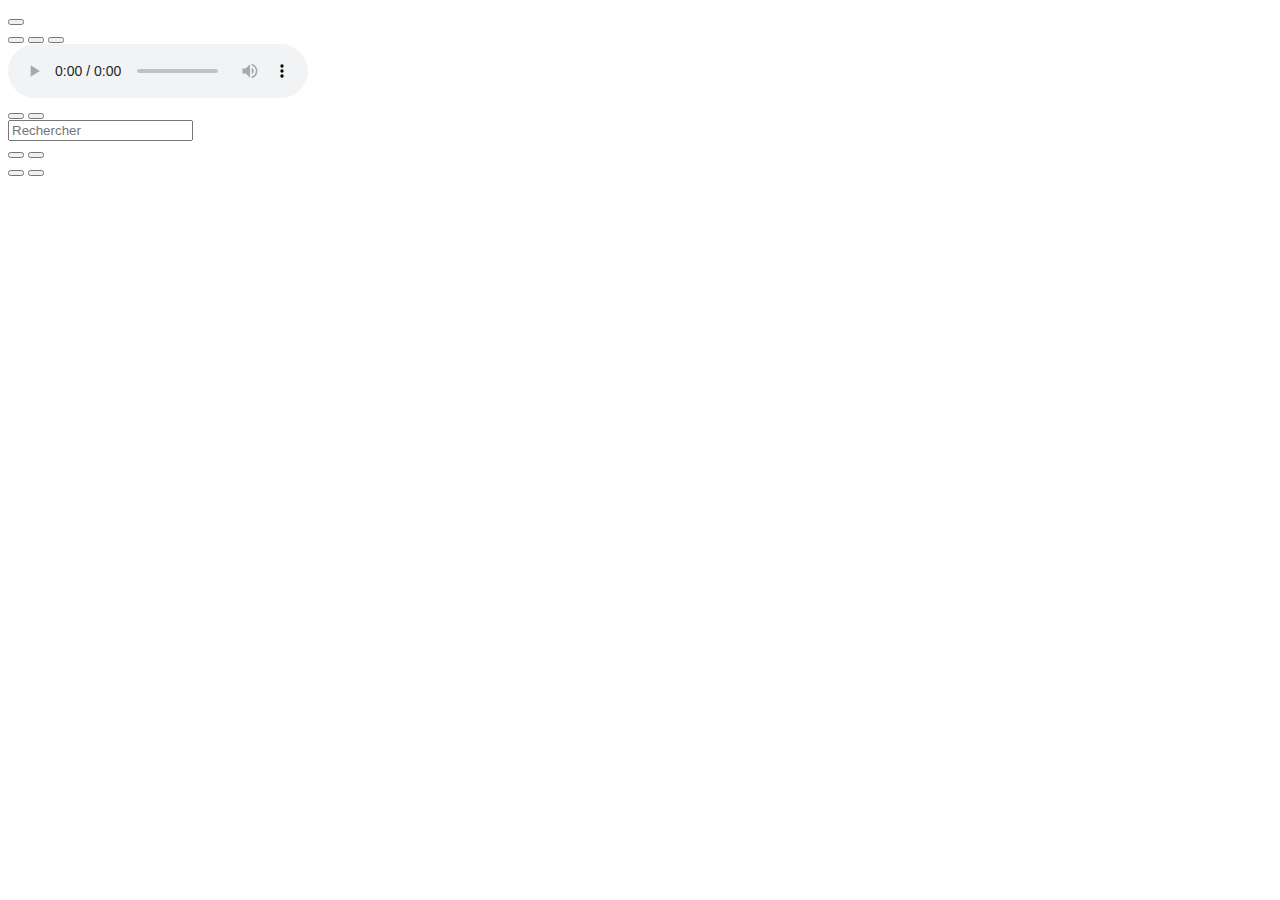
==== frontend/index.html @ c2943693 "removed docker" ====
<!DOCTYPE html>
<html lang="en">
<head>
    <meta charset="UTF-8">
    <meta name="viewport" content="width=device-width, initial-scale=1.0">
    <title>AudioPilot</title>
    <link rel="stylesheet" href="frontend/styles.css">
    <script src="frontend/scripts.js" defer></script>
    <link rel="stylesheet" href="https://cdnjs.cloudflare.com/ajax/libs/font-awesome/6.4.2/css/all.min.css" integrity="sha512-z3gLpd7yknf1YoNbCzqRKc4qyor8gaKU1qmn+CShxbuBusANI9QpRohGBreCFkKxLhei6S9CQXFEbbKuqLg0DA==" crossorigin="anonymous" referrerpolicy="no-referrer" />
    <link rel="stylesheet" href="https://site-assets.fontawesome.com/releases/v6.4.2/css/all.css">
    <link rel="shortcut icon" type="image/png" href="https://cdn-icons-png.flaticon.com/512/2875/2875424.png">
</head>
<body>
    <div id="table-wrapper" >
        <table id="music-list-display" class="table-sortable">
            <thead></thead>
            <tbody ></tbody>
        </table>
    </div>
    <div class="scroll-shadows-top"></div>
    <div class="scroll-shadows-bottom"></div>
    <nav id="playbar">
        <button id="play-btn" role="button" tooltip="Jouer aléatoire">
            <i class="fa-solid fa-shuffle"></i>
            <i class="fa-solid fa-play"></i>
            <i class="fa-solid fa-pause"></i>
        </button>
        <div class="sep"></div>
        <button id="play-prec-btn" role="button" tooltip="Jouer précédent">
            <i class="fa-solid fa-backward-step"></i>
        </button>
        <button id="stop-btn" role="button" tooltip="Arrêter de jouer">
            <i class="fa-solid fa-stop"></i>
        </button>
        <button id="play-next-btn" role="button" tooltip="Jouer suivant">
            <i class="fa-solid fa-forward-step"></i>
        </button>
        <div class="sep"></div>
        <audio id="lazyAudio" controls preload="none">Your browser does not support the audio element.</audio>
        <div class="sep"></div>
        <button id="shuffle-btn" role="button" tooltip="Mélanger">
            <i class="fa-solid fa-shuffle"></i>
        </button>
        <input type="checkbox" name="loop-btn" id="loop-btn" hidden checked>
        <label for="loop-btn" role="button" id="loop-btn-label" tooltip="Boucler">
            <i class="fa-solid fa-repeat"></i>
        </label>
        <button id="find-btn" role="button" tooltip="Trouver la musique en cours">
            <i class="fa-solid fa-magnifying-glass"></i>
        </button>
        <div class="sep"></div>
        <input type="text" placeholder="Rechercher" id="search-bar">
        <div class="sep"></div>
        <button id="like-btn" role="button" tooltip="Liker">
            <i class="fa-regular fa-thumbs-up"></i>
            <i class="fa-solid fa-thumbs-up"></i>
        </button>
        <button id="dislike-btn" role="button" tooltip="Disliker">
            <i class="fa-regular fa-thumbs-down"></i>
            <i class="fa-solid fa-thumbs-down"></i>
        </button>
        <div class="lr-sep"></div>
        <button id="settings-btn" role="button" tooltip="Paramètres">
            <i class="fa-regular fa-gear"></i>
        </button>
        <button id="reload-btn" role="button" tooltip="Rafraichir">
            <i class="fa-solid fa-arrows-rotate"></i>
        </button>
    </nav>
    <dialog id="settings-modal">
        <div class="inner-dialog">
            <button id="close-settings-btn" role="button" tooltip="Fermer">
                <i class="fa-solid fa-xmark"></i>
            </button>
            
        </div>
    </dialog>
</body>
</html>
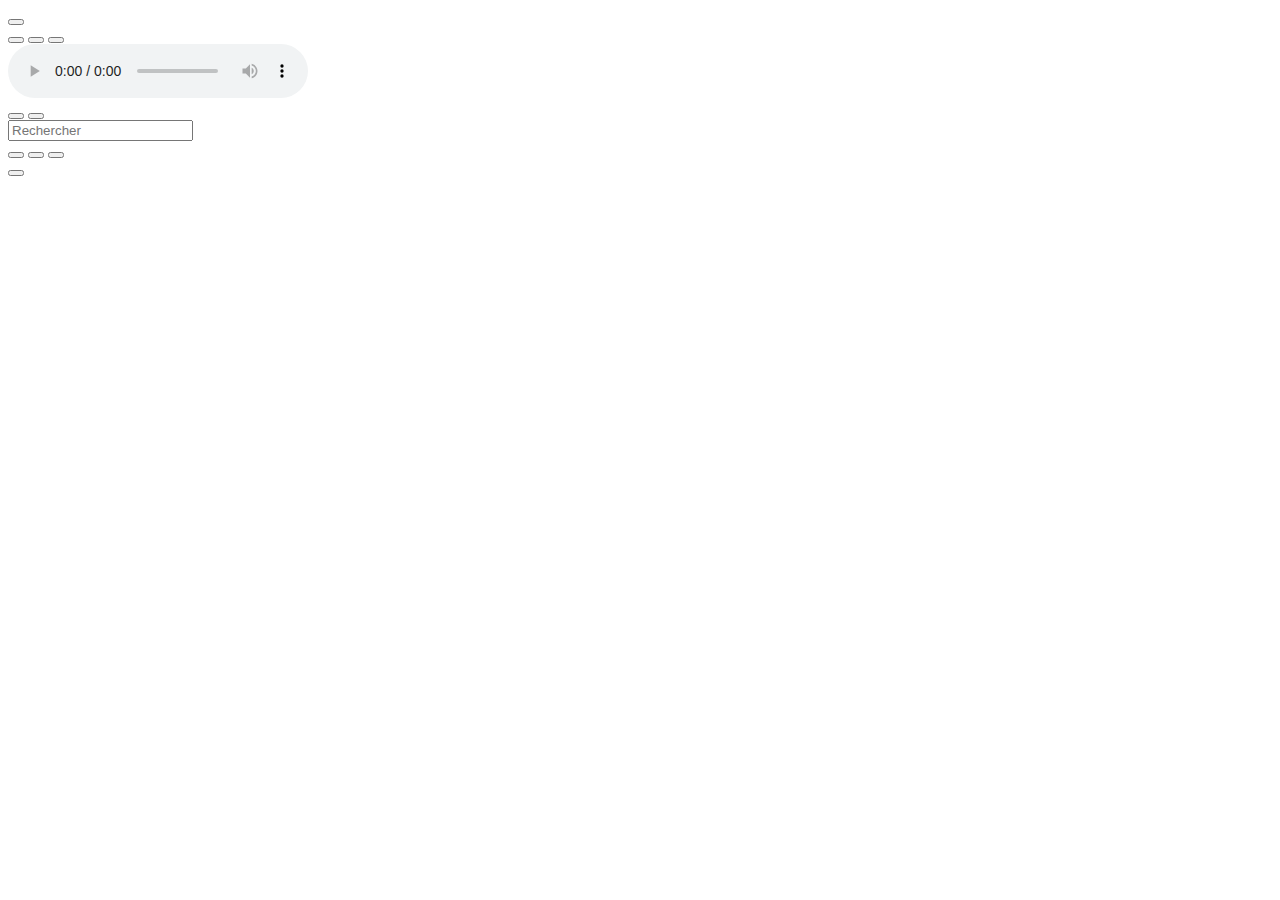
==== commit f3f1b21c: "added custom shuffle" ====
--- a/frontend/index.html
+++ b/frontend/index.html
@@ -59,20 +59,70 @@
             <i class="fa-regular fa-thumbs-down"></i>
             <i class="fa-solid fa-thumbs-down"></i>
         </button>
+        <button id="reset-scores-btn" role="button" tooltip="Réinitialiser les scores">
+            <i class="fa-regular fa-trash-can-xmark"></i>
+        </button>
         <div class="lr-sep"></div>
         <button id="settings-btn" role="button" tooltip="Paramètres">
             <i class="fa-regular fa-gear"></i>
         </button>
-        <button id="reload-btn" role="button" tooltip="Rafraichir">
+        <!-- <button id="reload-btn" role="button" tooltip="Rafraichir">
             <i class="fa-solid fa-arrows-rotate"></i>
-        </button>
+        </button> -->
     </nav>
     <dialog id="settings-modal">
+        <div id="inner-dialog">
+            <div class="dialog-header">
+                <h1>Paramètres</h1>
+                <button id="close-settings-btn" role="button" tooltip="Fermer">
+                    <i class="fa-solid fa-xmark"></i>
+                </button>
+            </div>
+            <ul class="settings">
+                <li>
+                    <label for="music-dir-path">Chemin du répèrtoire de musique : </label>
+                    <input type="text" id="music-dir-path" placeholder="Chemin vers un répertoire">
+                </li>
+                <li>
+                    <label for="theme">Couleur d'accent : </label>
+                    <input type="color" id="theme" placeholder="Couleur d'accent">
+                </li>
+                <li>
+                    <label for="shuffle-type">Mélange pondéré : </label>
+                    <input type="checkbox" id="shuffle-type" placeholder="Couleur d'accent" hidden checked>
+                    <label for="shuffle-type" id="shuffle-type-btn" role="button">
+                        <i class="fa-solid fa-check"></i>
+                        <i class="fa-solid fa-xmark"></i>
+                    </label>
+                </li>
+            </ul>
+            <div class="dialog-footer">
+                <button id="cancel-settings-btn" role="button" tooltip="Fermer">
+                    <i class="fa-solid fa-ban"></i>
+                </button>
+                <button id="save-settings-btn" role="button" tooltip="Fermer">
+                    <i class="fa-regular fa-floppy-disk"></i>
+                </button>
+            </div>
+        </div>
+    </dialog>
+    <dialog id="confirm-modal">
         <div class="inner-dialog">
-            <button id="close-settings-btn" role="button" tooltip="Fermer">
-                <i class="fa-solid fa-xmark"></i>
-            </button>
-            
+            <div class="dialog-header">
+                <h1>Confimer</h1>
+                <button id="close-confirm-btn" role="button" tooltip="Fermer">
+                    <i class="fa-solid fa-xmark"></i>
+                </button>
+            </div>
+            <span>Êtes-vous sûr de vouloir réinitialiser les scores ?</span>
+            <div class="dialog-footer">
+                <button id="cancel-confirm-btn" role="button" tooltip="Fermer">
+                    <i class="fa-solid fa-ban"></i>
+                </button>
+                <button id="confirm-btn" role="button" tooltip="Fermer">
+                    <i class="fa-regular fa-floppy-disk"></i>
+                </button>
+            </div>
         </div>
     </dialog>
 </body>
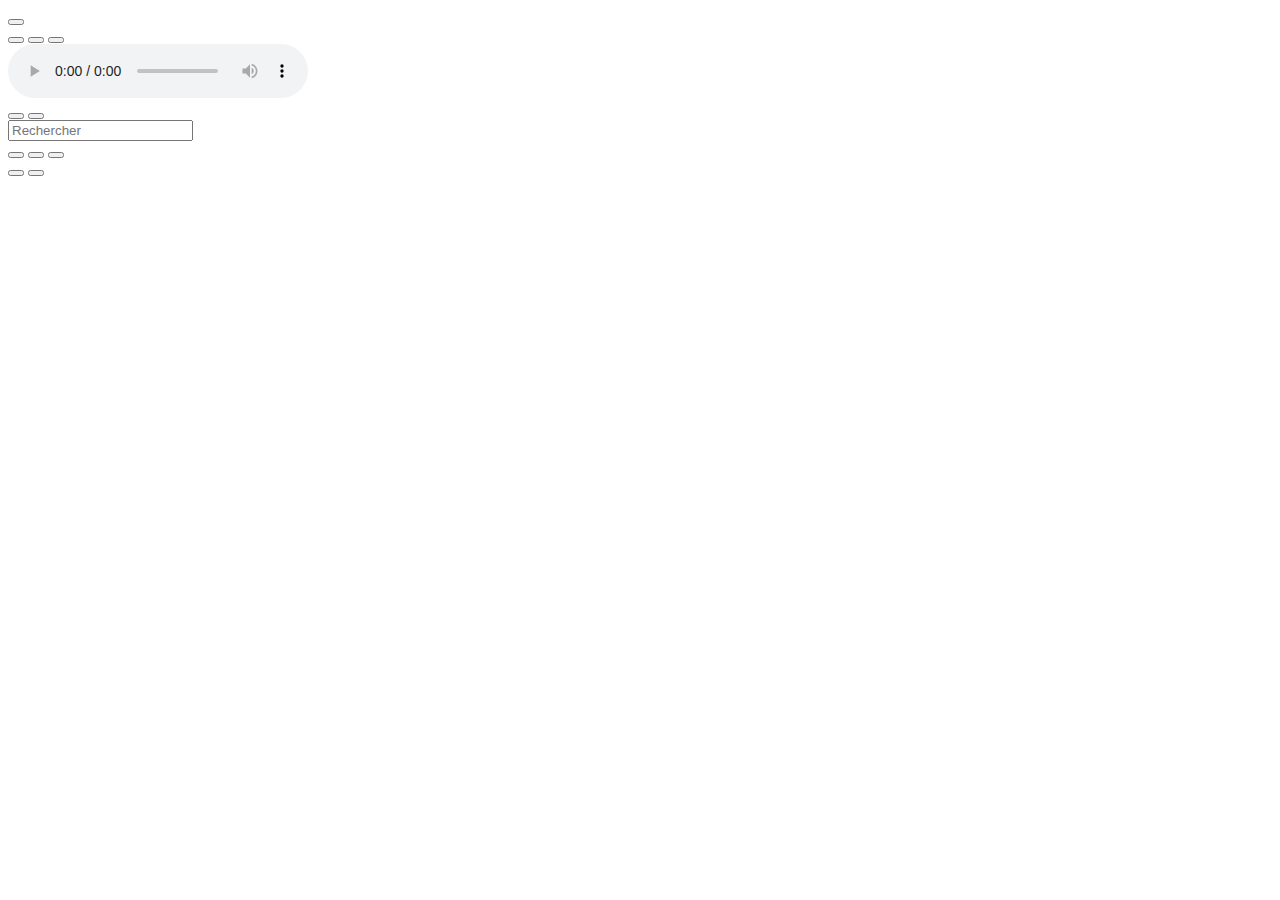
==== commit 8f32e16b: "added sof reload" ====
--- a/frontend/index.html
+++ b/frontend/index.html
@@ -63,15 +63,15 @@
             <i class="fa-regular fa-trash-can-xmark"></i>
         </button>
         <div class="lr-sep"></div>
+        <button id="reload-btn" role="button" tooltip="Rafraichir">
+            <i class="fa-solid fa-arrows-rotate"></i>
+        </button>
         <button id="settings-btn" role="button" tooltip="Paramètres">
             <i class="fa-regular fa-gear"></i>
         </button>
-        <!-- <button id="reload-btn" role="button" tooltip="Rafraichir">
-            <i class="fa-solid fa-arrows-rotate"></i>
-        </button> -->
     </nav>
     <dialog id="settings-modal">
-        <div id="inner-dialog">
+        <div class="inner-dialog">
             <div class="dialog-header">
                 <h1>Paramètres</h1>
                 <button id="close-settings-btn" role="button" tooltip="Fermer">
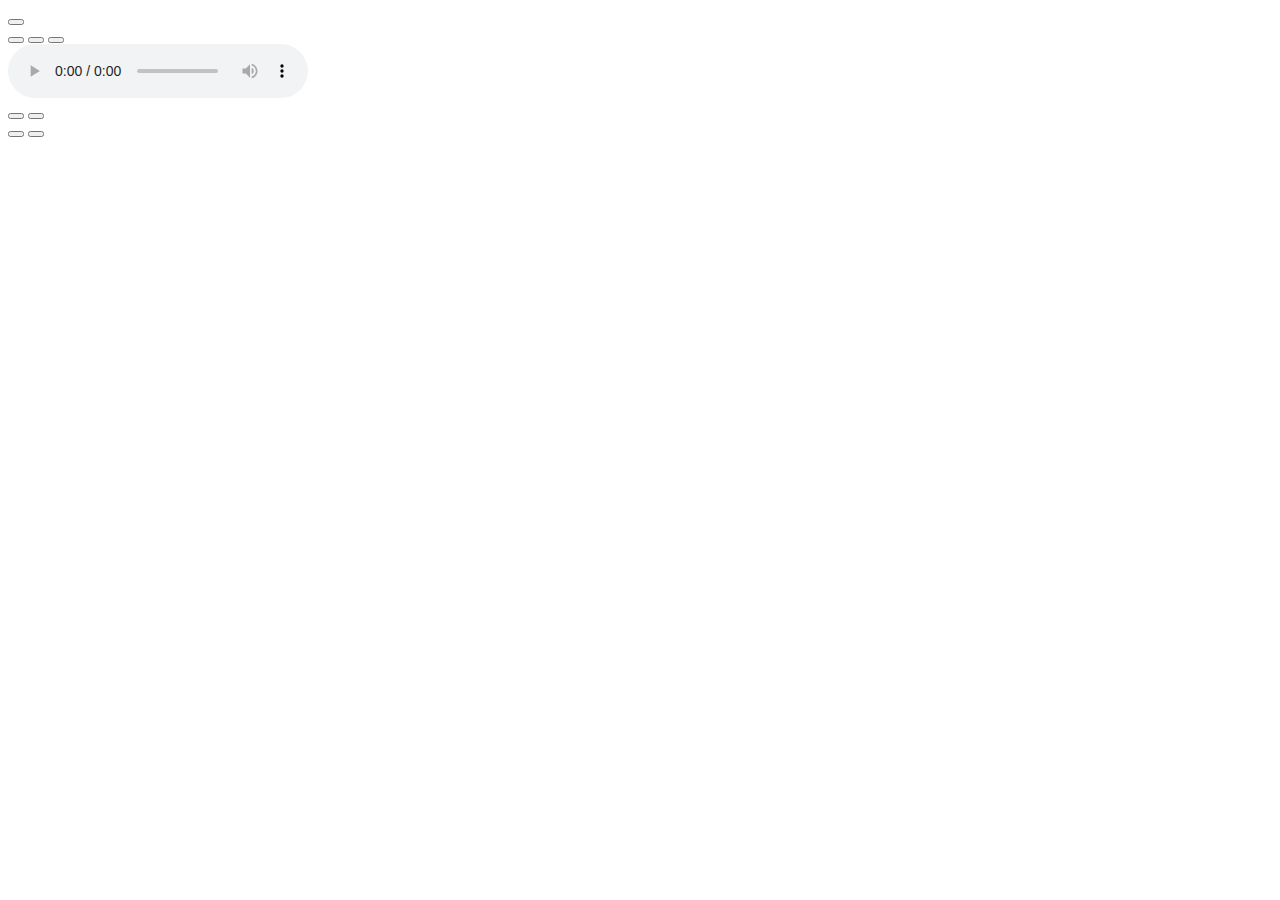
==== commit 2154c1f6: "changed frontend architecture" ====
--- a/frontend/index.html
+++ b/frontend/index.html
@@ -41,26 +41,14 @@
         <button id="shuffle-btn" role="button" tooltip="Mélanger">
             <i class="fa-solid fa-shuffle"></i>
         </button>
+        
         <input type="checkbox" name="loop-btn" id="loop-btn" hidden checked>
         <label for="loop-btn" role="button" id="loop-btn-label" tooltip="Boucler">
             <i class="fa-solid fa-repeat"></i>
         </label>
+        
         <button id="find-btn" role="button" tooltip="Trouver la musique en cours">
             <i class="fa-solid fa-magnifying-glass"></i>
-        </button>
-        <div class="sep"></div>
-        <input type="text" placeholder="Rechercher" id="search-bar">
-        <div class="sep"></div>
-        <button id="like-btn" role="button" tooltip="Liker">
-            <i class="fa-regular fa-thumbs-up"></i>
-            <i class="fa-solid fa-thumbs-up"></i>
-        </button>
-        <button id="dislike-btn" role="button" tooltip="Disliker">
-            <i class="fa-regular fa-thumbs-down"></i>
-            <i class="fa-solid fa-thumbs-down"></i>
-        </button>
-        <button id="reset-scores-btn" role="button" tooltip="Réinitialiser les scores">
-            <i class="fa-regular fa-trash-can-xmark"></i>
         </button>
         <div class="lr-sep"></div>
         <button id="reload-btn" role="button" tooltip="Rafraichir">
@@ -106,24 +94,5 @@
             </div>
         </div>
     </dialog>
-    <dialog id="confirm-modal">
-        <div class="inner-dialog">
-            <div class="dialog-header">
-                <h1>Confimer</h1>
-                <button id="close-confirm-btn" role="button" tooltip="Fermer">
-                    <i class="fa-solid fa-xmark"></i>
-                </button>
-            </div>
-            <span>Êtes-vous sûr de vouloir réinitialiser les scores ?</span>
-            <div class="dialog-footer">
-                <button id="cancel-confirm-btn" role="button" tooltip="Fermer">
-                    <i class="fa-solid fa-ban"></i>
-                </button>
-                <button id="confirm-btn" role="button" tooltip="Fermer">
-                    <i class="fa-regular fa-floppy-disk"></i>
-                </button>
-            </div>
-        </div>
-    </dialog>
 </body>
 </html>